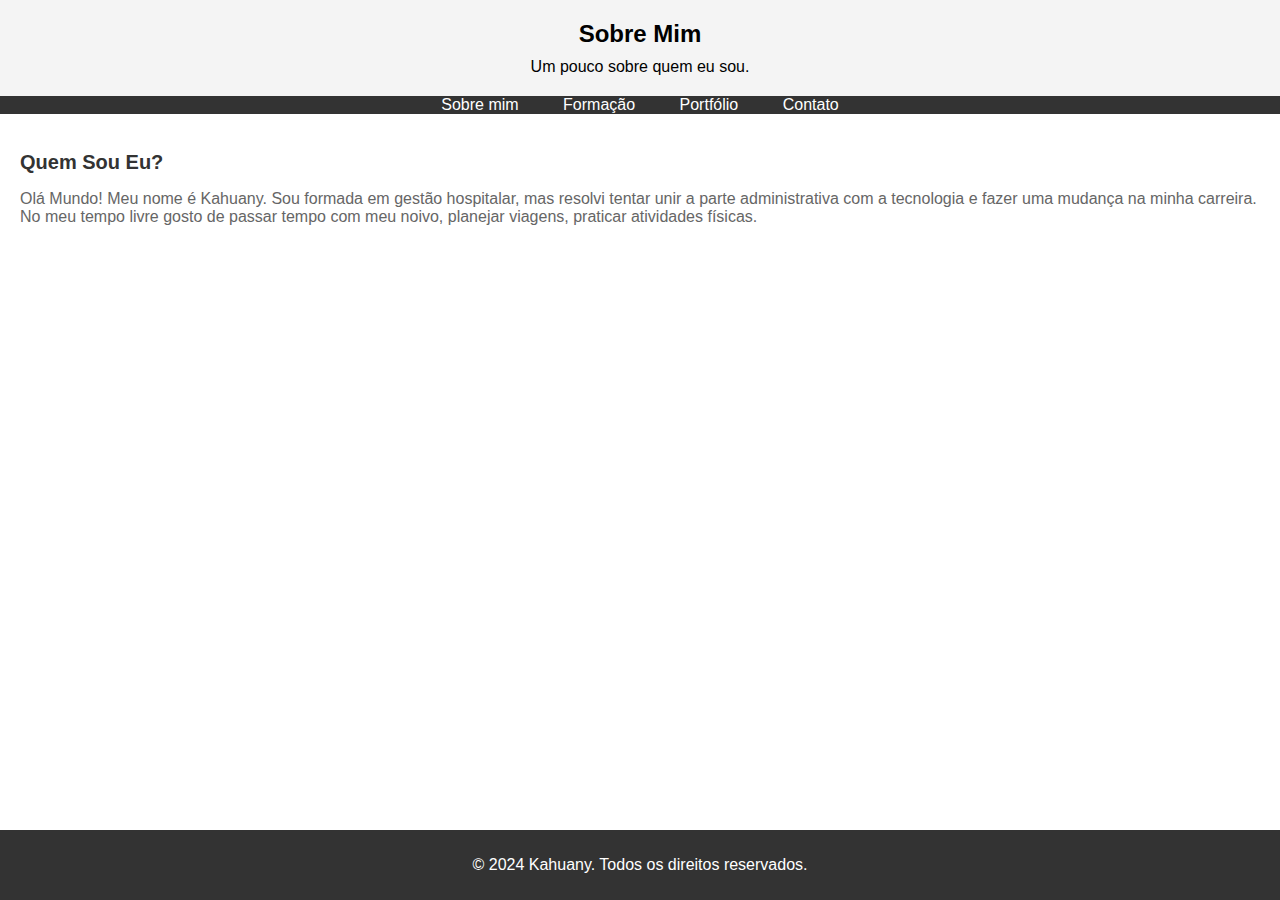
==== index.html @ f16d1c66 "Add files via upload" ====
<!DOCTYPE html>
<html lang="pt-BR">
<head>
    <meta charset="UTF-8">
    <meta name="viewport" content="width=device-width, initial-scale=1.0">
    <title>Sobre Mim</title>
    <link rel="stylesheet" href="style.css">
</head>
<body>
    <header>
        <h1>Sobre Mim</h1>
        <p>Um pouco sobre quem eu sou.</p>
    </header>
    <nav>
        <!-- Lista de menus -->
        <ul>
            <li><a href="index.html">Sobre mim</a></li>
            <li><a href="educacao.html">Formação</a></li>
            <li><a href="portifolio.html">Portfólio</a></li>
            <li><a href="contato.html">Contato</a></li>
        </ul>
    </nav>
    <main>
        <section>
            <h2>Quem Sou Eu?</h2>
            <p>Olá Mundo! Meu nome é Kahuany. Sou formada em gestão hospitalar, mas resolvi tentar unir a parte administrativa com a tecnologia e fazer uma mudança na minha carreira. No meu tempo livre gosto de passar tempo com meu noivo, planejar viagens, praticar atividades físicas.</p>
        </section>
        
    </main>
    <footer>
        <p>&copy; 2024 Kahuany. Todos os direitos reservados.</p>
    </footer>
</body>
</html>
---- style.css ----
/* Estilo global */
body {
    font-family: Arial, sans-serif;
    margin: 0;
    padding: 0;
}

/* Cabeçalho */
header {
    background-color: #f4f4f4;
    padding: 20px;
    text-align: center;
}

header h1 {
    margin: 0;
    font-size: 24px;
}

header p {
    margin: 10px 0 0;
}

/* Navegação */
nav ul {
    background-color: #333;
    overflow: hidden;
    color: white;
    padding: 0;
    text-align: center;
    margin: 0;
    list-style: none;
}

nav ul li {
    display: inline;
    padding: 20px;
}

nav ul li a {
    text-decoration: none;
    color: white;
}

/* Conteúdo principal */
main {
    padding: 20px;
}

main section {
    margin-bottom: 20px;
}

main section h2 {
    color: #333;
    font-size: 20px;
}

main section p, main section ul {
    color: #666;
}

/* Rodapé */
footer {
    background-color: #333;
    color: white;
    text-align: center;
    padding: 10px 0;
    position: fixed;
    bottom: 0;
    width: 100%;
}

/* Formulário de Contato */
form label {
    display: block;
    margin-top: 10px;
}

form input[type="text"], form input[type="email"], form textarea {
    width: 100%;
    padding: 8px;
    margin-top: 5px;
    border: 1px solid #ccc;
    border-radius: 4px;
}

form input[type="submit"] {
    margin-top: 10px;
    background-color: #333;
    color: white;
    border: none;
    padding: 10px 20px;
    cursor: pointer;
}

form input[type="submit"]:hover {
    background-color: #555;
}
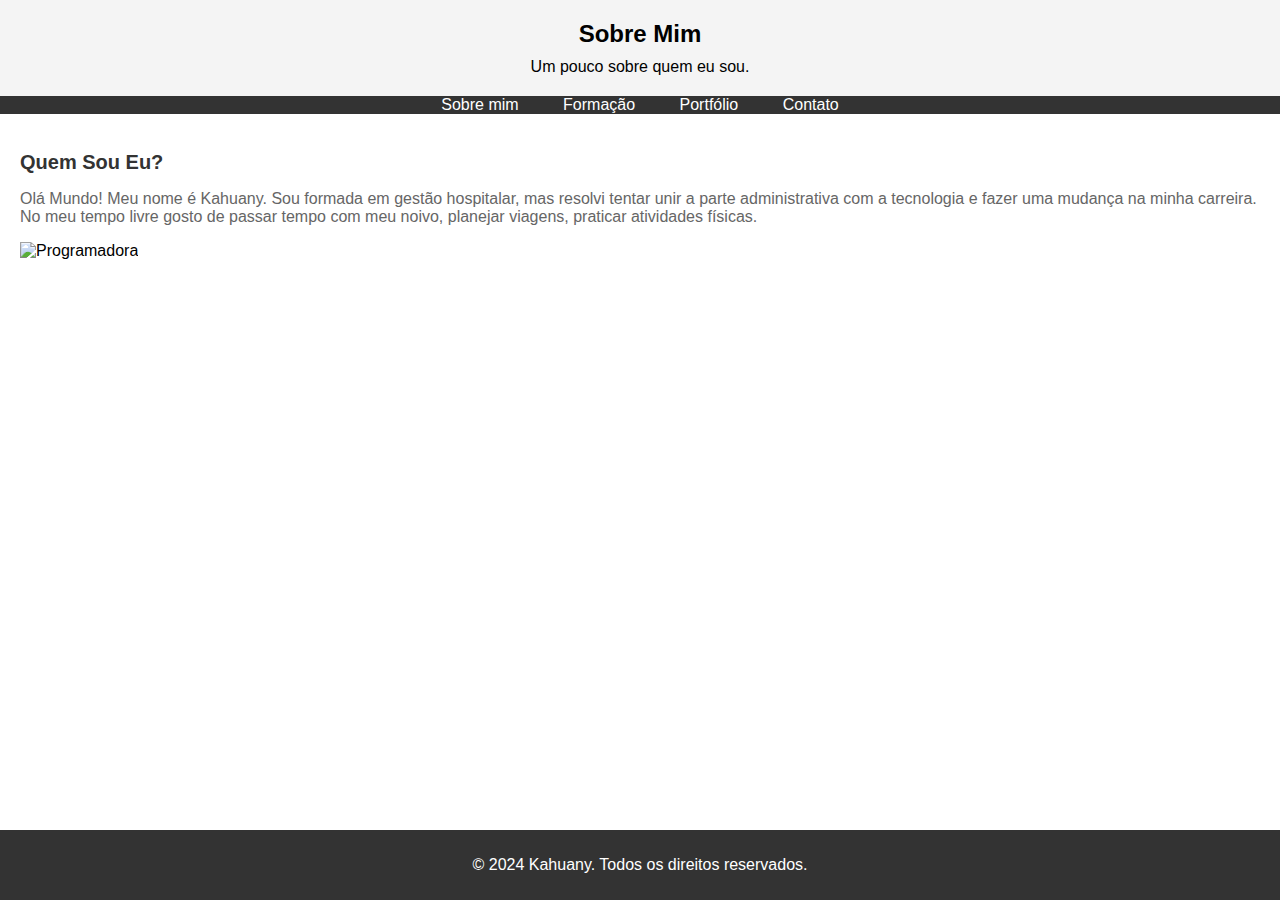
==== commit c9a9fb3e: "Update index.html" ====
--- a/index.html
+++ b/index.html
@@ -24,6 +24,7 @@
         <section>
             <h2>Quem Sou Eu?</h2>
             <p>Olá Mundo! Meu nome é Kahuany. Sou formada em gestão hospitalar, mas resolvi tentar unir a parte administrativa com a tecnologia e fazer uma mudança na minha carreira. No meu tempo livre gosto de passar tempo com meu noivo, planejar viagens, praticar atividades físicas.</p>
+            <img src="mulherprogramando.jpg" alt="Programadora" width="500" height="400">
         </section>
         
     </main>
